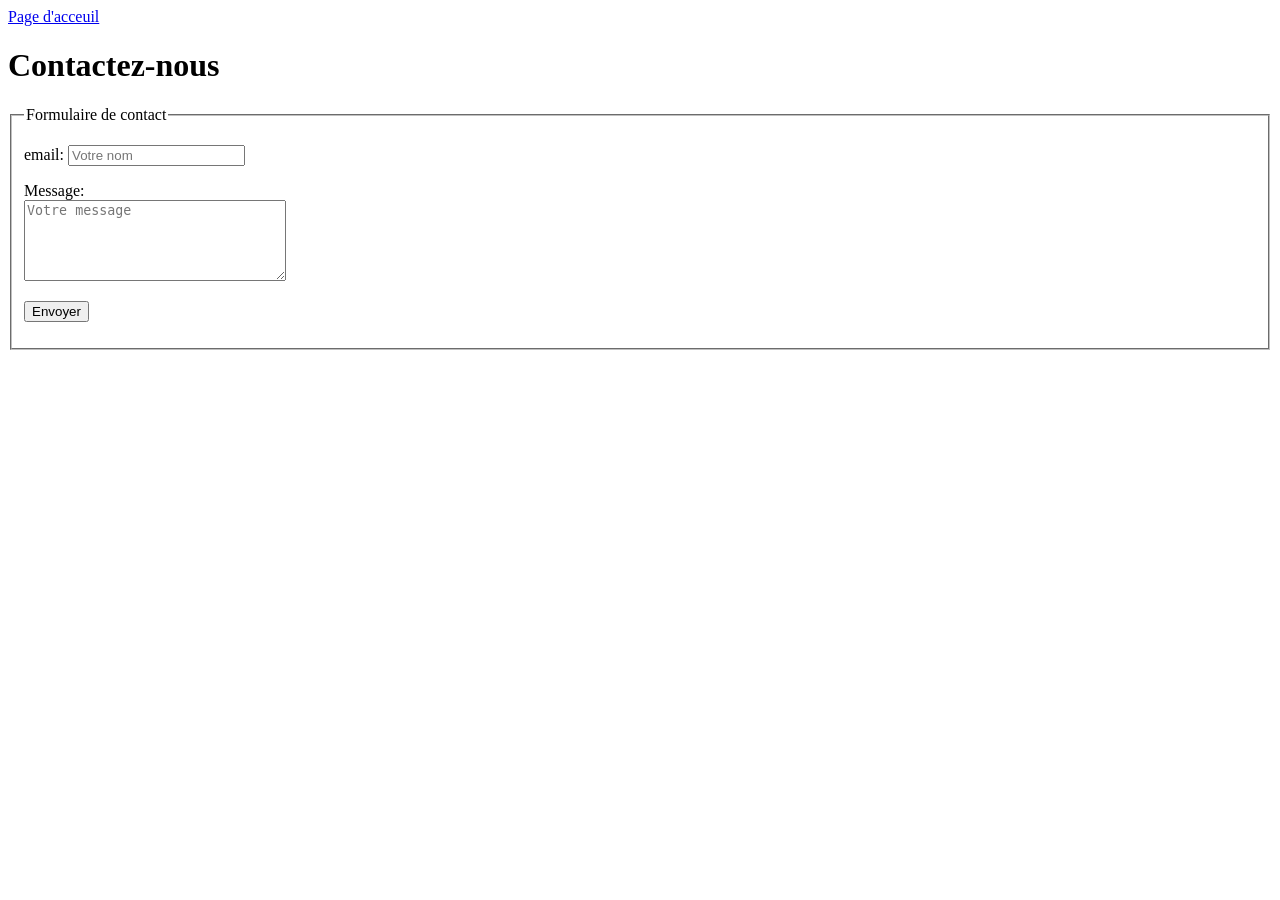
==== contact.html @ f10a9b50 "Add files via upload" ====
<!DOCTYPE html>
<html lang="fr">
<head>
    <meta charset="UTF-8">
    <meta name="viewport" content="width=device-width, initial-scale=1.0">
    <title>Contact</title>
</head>
<body>
     <a href="index.html">Page d'acceuil</a>
    <h1>Contactez-nous</h1>
    <fieldset>
        <legend>Formulaire de contact</legend>
        <form>
            <p>
                <label >email:</label>
                <input type="email" id="" name="name" placeholder="Votre nom" required>
            </p>
             
            <p>
                <label for="message">Message:</label><br>
                <textarea id="message" name="message" rows="5" cols="30" placeholder="Votre message" required></textarea>
            </p>
            <p>
                <button type="submit">Envoyer</button>
            </p>
        </form>
    </fieldset>
</body>
</html>
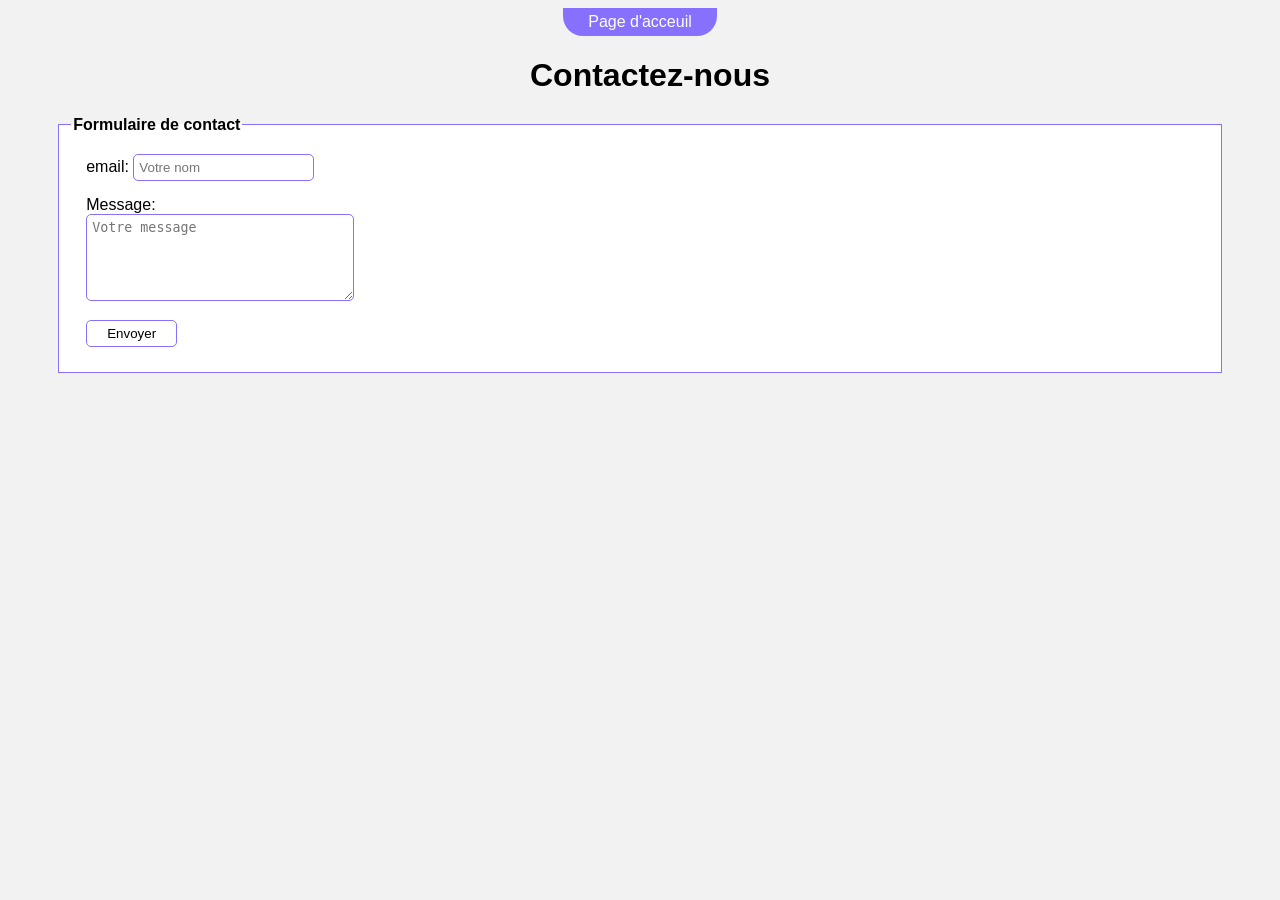
==== commit 28e4cd2f: "Add files via upload" ====
--- a/contact.html
+++ b/contact.html
@@ -3,11 +3,12 @@
 <head>
     <meta charset="UTF-8">
     <meta name="viewport" content="width=device-width, initial-scale=1.0">
+    <link rel="stylesheet" href="form.css">
     <title>Contact</title>
 </head>
 <body>
-     <a href="index.html">Page d'acceuil</a>
-    <h1>Contactez-nous</h1>
+     <a href="index.html" class="ll">Page d'acceuil</a>
+    <h1  >Contactez-nous</h1>
     <fieldset>
         <legend>Formulaire de contact</legend>
         <form>
--- a/form.css
+++ b/form.css
@@ -0,0 +1,51 @@
+body {
+    background-color: #f2f2f2;
+    font-family: Arial, sans-serif;
+}
+
+ 
+
+a {
+    display: block;
+    width: fit-content;
+    margin: 0 auto;
+    background-color: #8870FF;
+    color: white;
+    padding: 5px 25px;
+    text-decoration: none;
+    border-radius: 0 0 20px 20px;
+}
+
+h1 {
+    text-align: center;
+    margin-left: 20px;
+}
+
+fieldset {
+    border: 1px solid #8870FF;
+    width: 90%;
+    margin: 20px auto;
+    background-color: white;
+}
+
+legend {
+    font-weight: bold;
+}
+
+p {
+    margin: 15px;
+}
+
+input[type="email"], textarea {
+    border: 1px solid #8870FF;
+    border-radius: 5px;
+    padding: 5px;
+}
+
+button {
+    background-color: white;
+    border: 1px solid #8870FF;
+    border-radius: 5px;
+    padding: 5px 20px;
+    cursor: pointer;
+}
